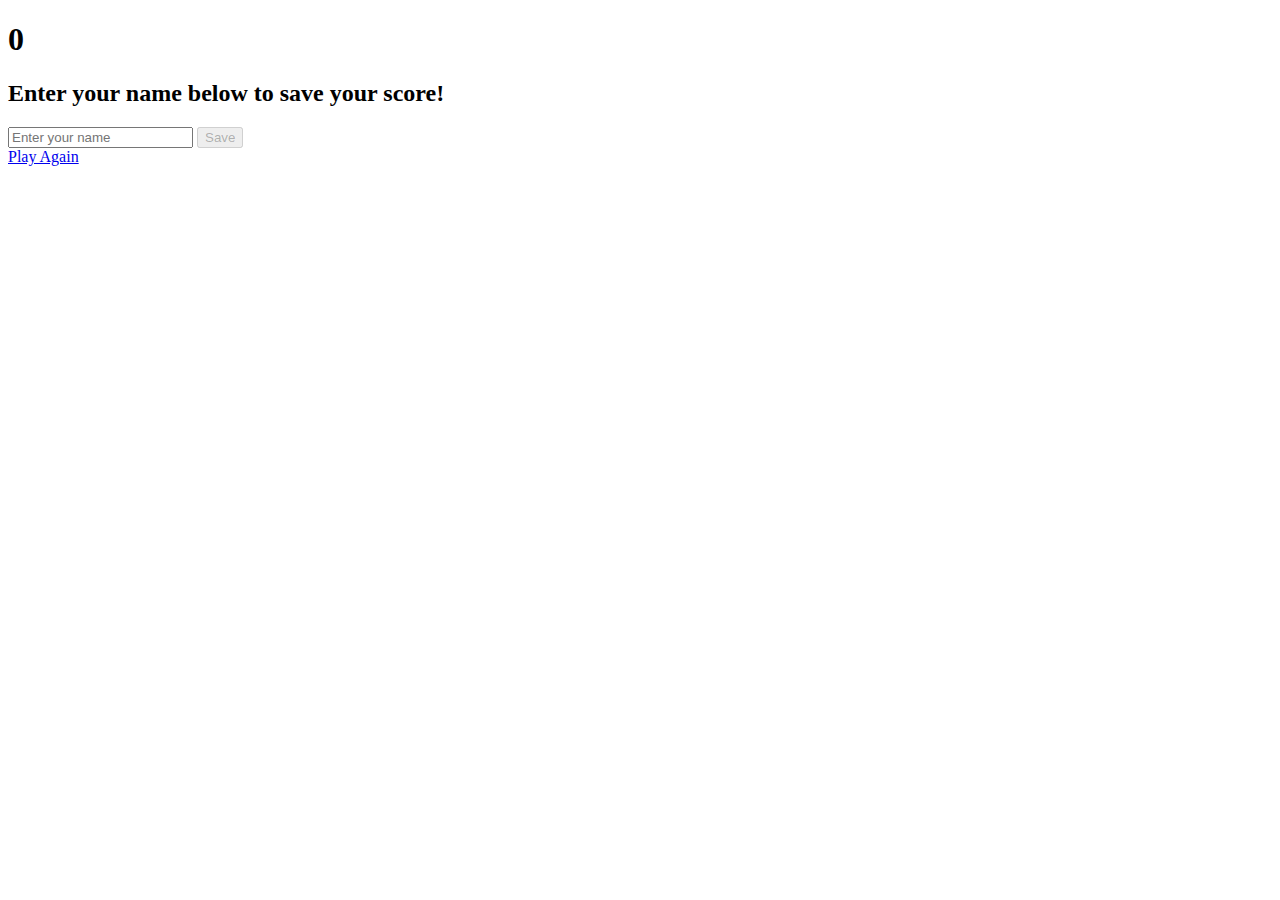
==== end.html @ 3e0b5435 "added highscore html and js and end screen js and html" ====
<!DOCTYPE html>
<html lang="en">
<head>
    <meta charset="UTF-8">
    <meta http-equiv="X-UA-Compatible" content="IE=edge">
    <meta name="viewport" content="width=device-width, initial-scale=1.0">
    <title>Document</title>
</head>
<body>
    <div class="container">
        <div id="end" class="flex-center flex-column">
            <h1 id="finalScore">0</h1>
            <form class="end-form-container">
                <h2 id="end-text">Enter your name below to save your score!</h2>
                <input type="text" name="name" id="username" placeholder="Enter your name">
                <button class="btn" id="saveScoreBtn" type="submit"
            onClick="saveHighscore(event)" disabled>Save</button>
            </form>
            <a href="/script.js" class="btn">Play Again</a>

            
        </div>
    </div>
    
</body>
</html>
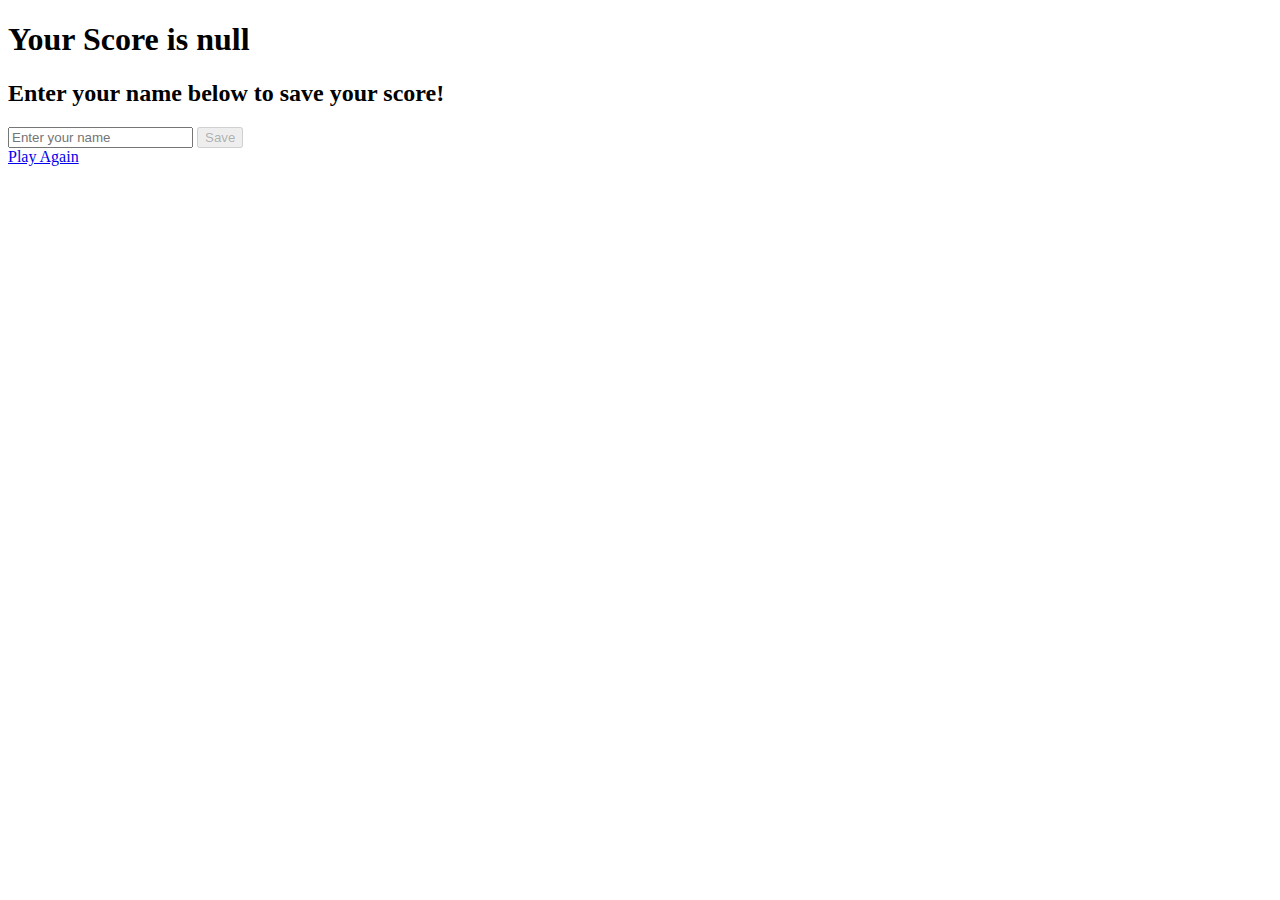
==== commit 22879ee1: "fixed end js by adding jquery on button to excute function and fixed highscores page" ====
--- a/end.html
+++ b/end.html
@@ -14,13 +14,14 @@
                 <h2 id="end-text">Enter your name below to save your score!</h2>
                 <input type="text" name="name" id="username" placeholder="Enter your name">
                 <button class="btn" id="saveScoreBtn" type="submit"
-            onClick="saveHighscore(event)" disabled>Save</button>
+            onclick="saveHighscore(event)" disabled>Save</button>
             </form>
-            <a href="/script.js" class="btn">Play Again</a>
+            <a href="./index.html" class="btn">Play Again</a>
 
             
         </div>
     </div>
-    
+    <script src="https://code.jquery.com/jquery-3.5.1.min.js"></script>
+    <script src="./end.js"></script>
 </body>
 </html>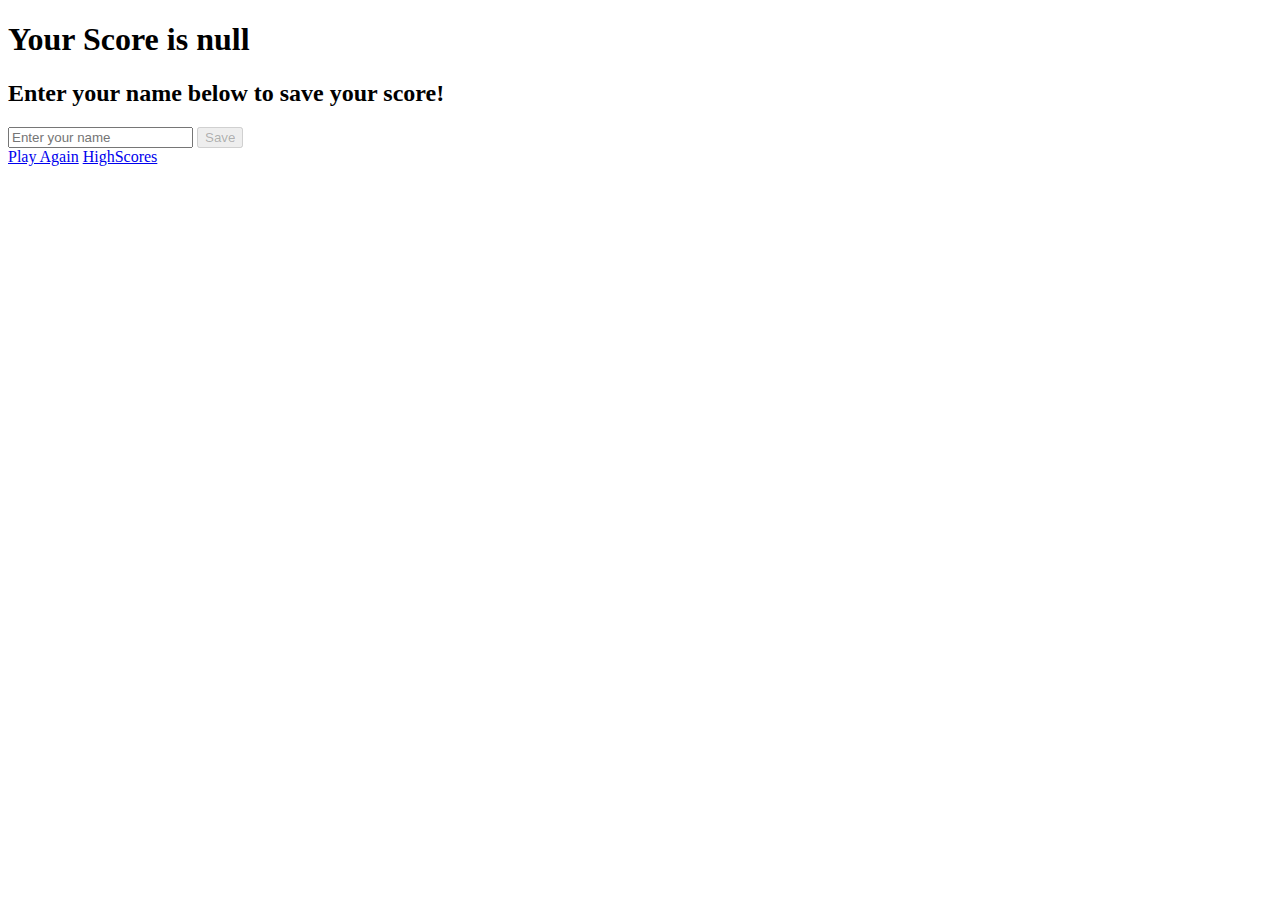
==== commit 6751b120: "added comments and cleaned up code" ====
--- a/end.html
+++ b/end.html
@@ -17,6 +17,7 @@
             onclick="saveHighscore(event)" disabled>Save</button>
             </form>
             <a href="./index.html" class="btn">Play Again</a>
+            <a href="./highscores.html" class="btn">HighScores</a>
 
             
         </div>
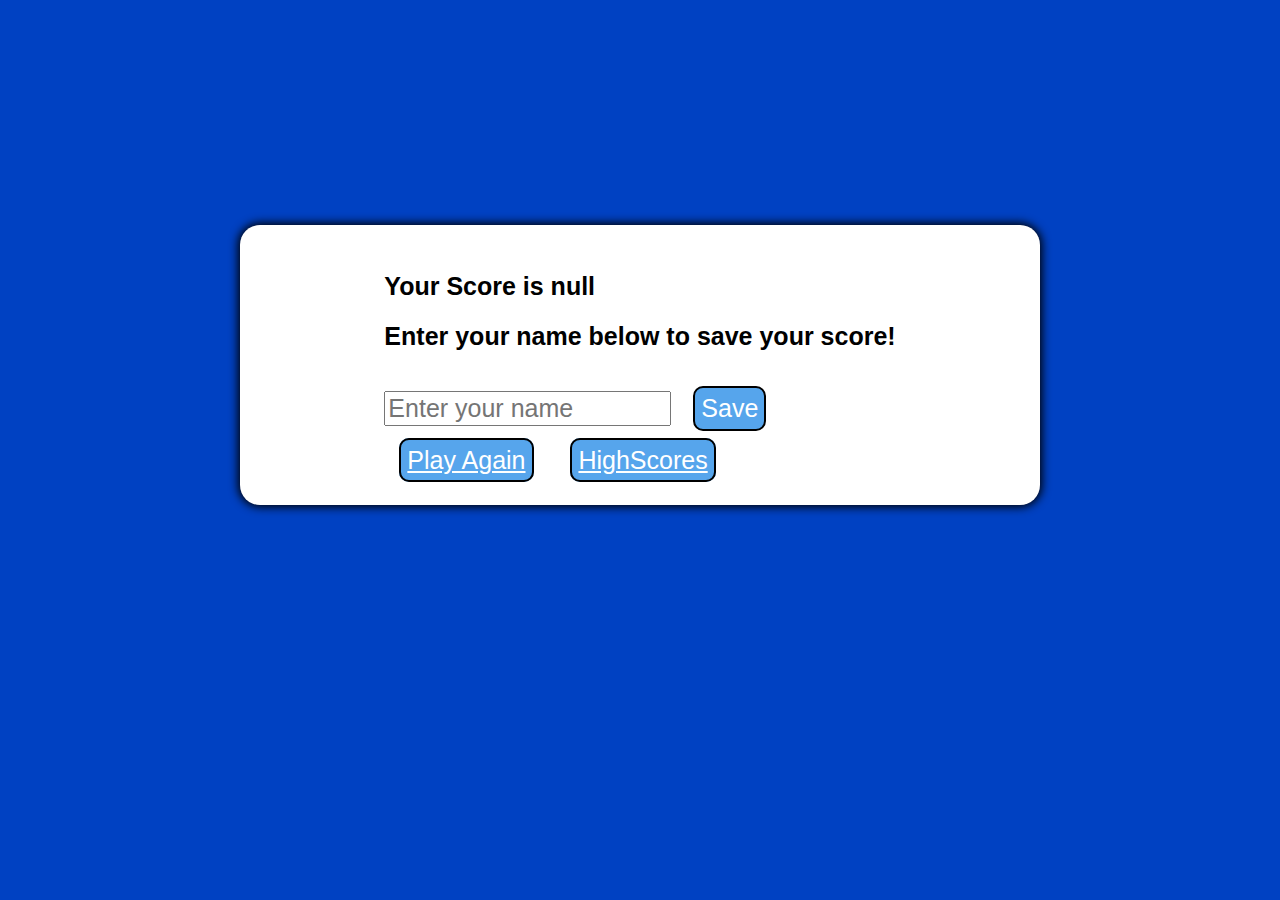
==== commit 612cbcd4: "style css for end page" ====
--- a/end.html
+++ b/end.html
@@ -4,7 +4,8 @@
     <meta charset="UTF-8">
     <meta http-equiv="X-UA-Compatible" content="IE=edge">
     <meta name="viewport" content="width=device-width, initial-scale=1.0">
-    <title>Document</title>
+    <link rel="stylesheet" href="./end.css">
+    <title>Final Score</title>
 </head>
 <body>
     <div class="container">
--- a/end.css
+++ b/end.css
@@ -0,0 +1,61 @@
+* {
+    box-sizing:  border-box;
+    font-family: Gill Sans, sans-serif;
+    font-size: 25px;
+}
+body {
+    display: flex;
+    justify-content: center;
+    align-items: center;
+    padding: 10px;
+    /* color: white; */
+    
+}
+/* header a {
+    color: white;
+} */
+
+body {
+    padding: 0;
+    margin: 0;
+    background-color: #0041C2;
+}
+
+main {
+    padding: 0;
+    margin: 0;
+    display: flex;
+    width: 100vw;
+    height: 100vh;
+    justify-content: center;
+    align-items: center;
+    
+}
+
+.container {
+    display: flex;
+    align-content: center;
+
+    justify-content: center;
+    width: 800px;
+    max-width: 80%;
+    background-color: white;
+    border-radius: 20px;
+    padding: 30px;
+    box-shadow: 0 0 10px 2px;
+    margin-top: 25vh;
+    
+}
+
+
+
+.btn {
+    background-color: #56A5EC;
+    border-radius: 10px;
+    border: 2px solid black;
+    color: white;
+    padding: 6px;
+    outline: none;
+    margin: 15px;
+    
+}